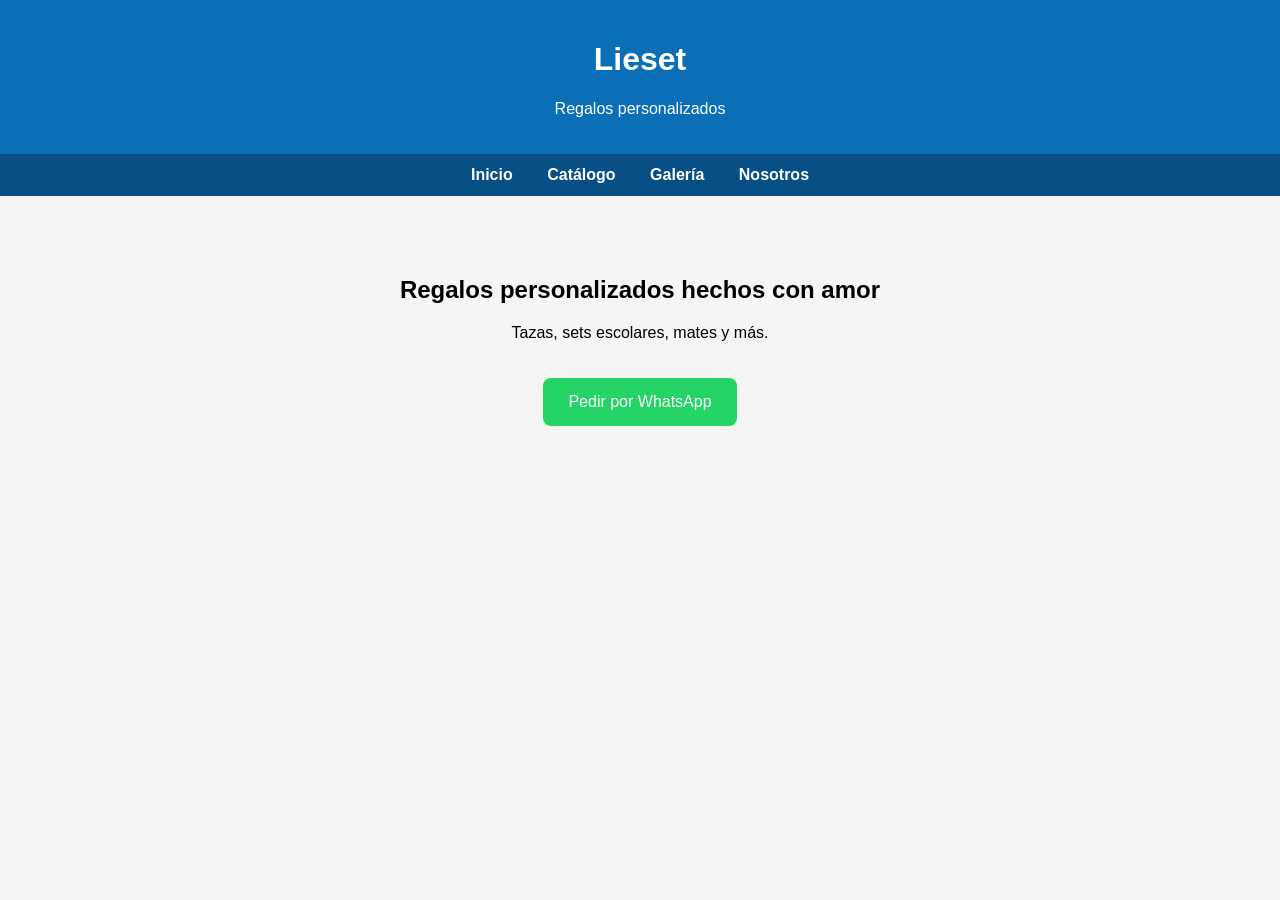
==== index.html @ fd8b68c6 "Primera version web Lieset" ====
<!DOCTYPE html>
<html lang="es">
<head>

<meta charset="UTF-8">
<meta name="viewport" content="width=device-width, initial-scale=1.0">

<title>Lieset</title>

<link rel="stylesheet" href="css/styles.css">

</head>

<body>

<header>

<h1>Lieset</h1>
<p>Regalos personalizados</p>

</header>

<nav>

<a href="index.html">Inicio</a>
<a href="catalogo.html">Catálogo</a>
<a href="galeria.html">Galería</a>
<a href="nosotros.html">Nosotros</a>

</nav>

<section class="hero">

<h2>Regalos personalizados hechos con amor</h2>

<p>Tazas, sets escolares, mates y más.</p>

<a class="boton" href="https://wa.me/549XXXXXXXXXX">
Pedir por WhatsApp
</a>

</section>

<script src="js/script.js"></script>

</body>
</html>
---- css/styles.css ----
body{
font-family:Arial;
margin:0;
background:#f5f5f5;
}

header{
background:#0a6fb6;
color:white;
padding:20px;
text-align:center;
}

nav{
background:#084f86;
padding:12px;
text-align:center;
}

nav a{
color:white;
margin:15px;
text-decoration:none;
font-weight:bold;
}

.hero{
padding:60px;
text-align:center;
}

.boton{
display:inline-block;
margin-top:20px;
padding:15px 25px;
background:#25D366;
color:white;
text-decoration:none;
border-radius:8px;
}
.productos{

display:grid;

grid-template-columns:repeat(auto-fit,minmax(220px,1fr));

gap:25px;

padding:40px;

}

.producto{

background:white;

border-radius:10px;

padding:15px;

text-align:center;

box-shadow:0 5px 15px rgba(0,0,0,0.1);

}

.producto img{

width:100%;

border-radius:8px;

}

.producto h3{

margin:10px 0;

}

.producto button{

background:#ff7a00;

color:white;

border:none;

padding:10px 15px;

border-radius:6px;

cursor:pointer;

font-weight:bold;

}
.producto:hover{

transform:translateY(-5px);

transition:0.3s;

}
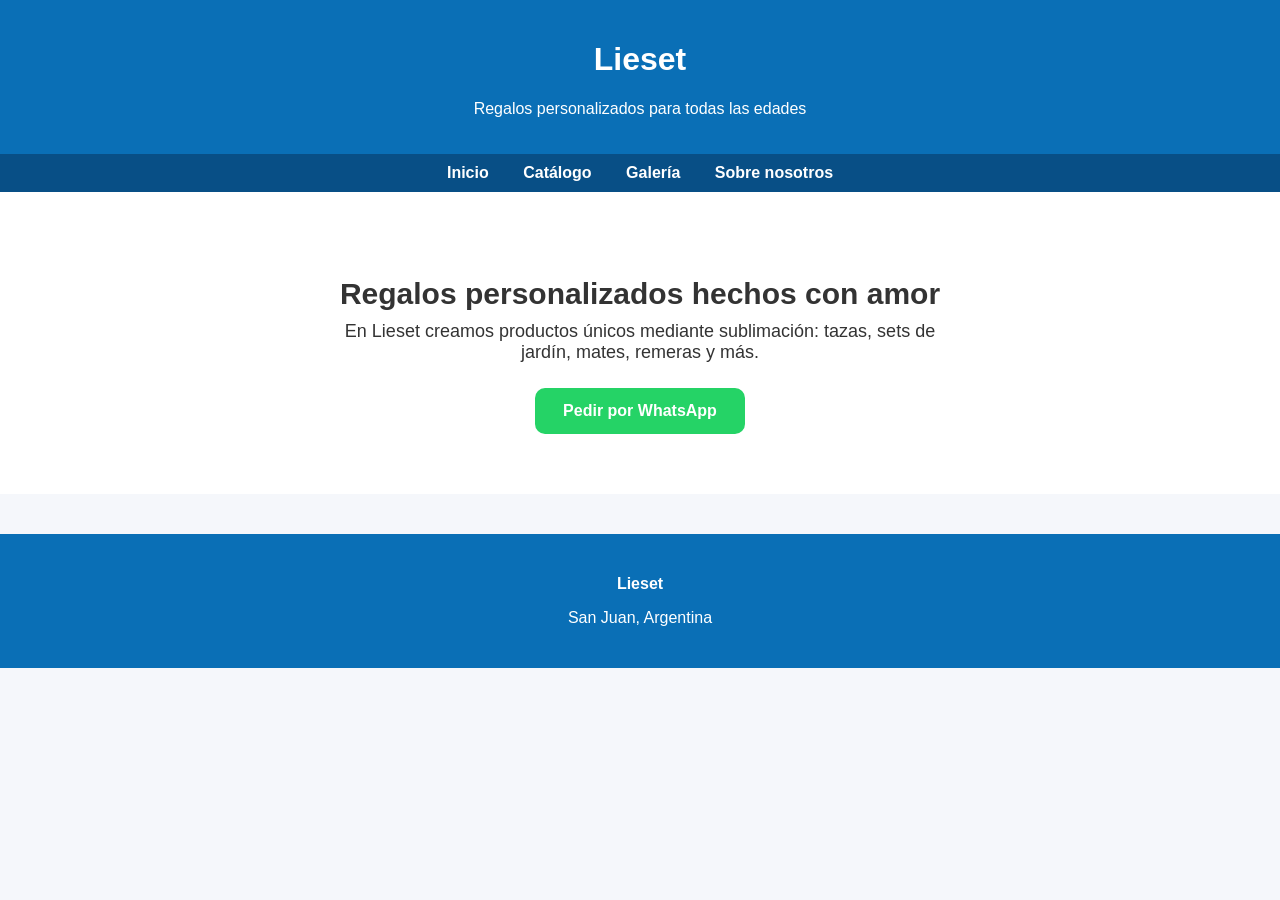
==== commit fe8f0747: "Arreglo tamaño de imagenes" ====
--- a/index.html
+++ b/index.html
@@ -1,47 +1,52 @@
 <!DOCTYPE html>
 <html lang="es">
 <head>
-
 <meta charset="UTF-8">
 <meta name="viewport" content="width=device-width, initial-scale=1.0">
+<title>Lieset - Regalos Personalizados</title>
 
-<title>Lieset</title>
-
-<link rel="stylesheet" href="css/styles.css">
-
+<style>
+body{font-family:Arial,Helvetica,sans-serif;margin:0;background:#f5f7fb;color:#333}
+header{background:#0a6fb6;color:white;padding:20px;text-align:center}
+nav{background:#084f86;padding:10px;text-align:center}
+nav a{color:white;margin:0 15px;text-decoration:none;font-weight:bold}
+.hero{padding:60px 20px;text-align:center;background:white}
+.hero h2{font-size:30px;margin-bottom:10px}
+.hero p{font-size:18px;max-width:600px;margin:auto}
+.whatsapp-btn{display:inline-block;margin-top:25px;padding:14px 28px;background:#25D366;color:white;text-decoration:none;border-radius:10px;font-weight:bold}
+footer{margin-top:40px;background:#0a6fb6;color:white;text-align:center;padding:25px}
+img{max-width:100%;height:auto}
+.card img{width:100%;max-width:100%;height:200px;object-fit:cover;border-radius:8px;display:block}
+.whatsapp-float{position:fixed;bottom:20px;right:20px;background:#25D366;color:white;padding:14px 16px;border-radius:50%;font-size:22px;text-decoration:none;box-shadow:0 4px 10px rgba(0,0,0,0.2)}
+</style>
 </head>
 
 <body>
 
 <header>
-
 <h1>Lieset</h1>
-<p>Regalos personalizados</p>
-
+<p>Regalos personalizados para todas las edades</p>
 </header>
 
 <nav>
-
 <a href="index.html">Inicio</a>
 <a href="catalogo.html">Catálogo</a>
 <a href="galeria.html">Galería</a>
-<a href="nosotros.html">Nosotros</a>
-
+<a href="nosotros.html">Sobre nosotros</a>
 </nav>
 
 <section class="hero">
+<h2>Regalos personalizados hechos con amor</h2>
+<p>En Lieset creamos productos únicos mediante sublimación: tazas, sets de jardín, mates, remeras y más.</p>
 
-<h2>Regalos personalizados hechos con amor</h2>
-
-<p>Tazas, sets escolares, mates y más.</p>
-
-<a class="boton" href="https://wa.me/549XXXXXXXXXX">
-Pedir por WhatsApp
-</a>
+<a class="whatsapp-btn" href="https://wa.me/5492646237734" target="_blank">Pedir por WhatsApp</a>
 
 </section>
 
-<script src="js/script.js"></script>
+<footer>
+<p><strong>Lieset</strong></p>
+<p>San Juan, Argentina</p>
+</footer>
 
 </body>
-</html>+</html>
